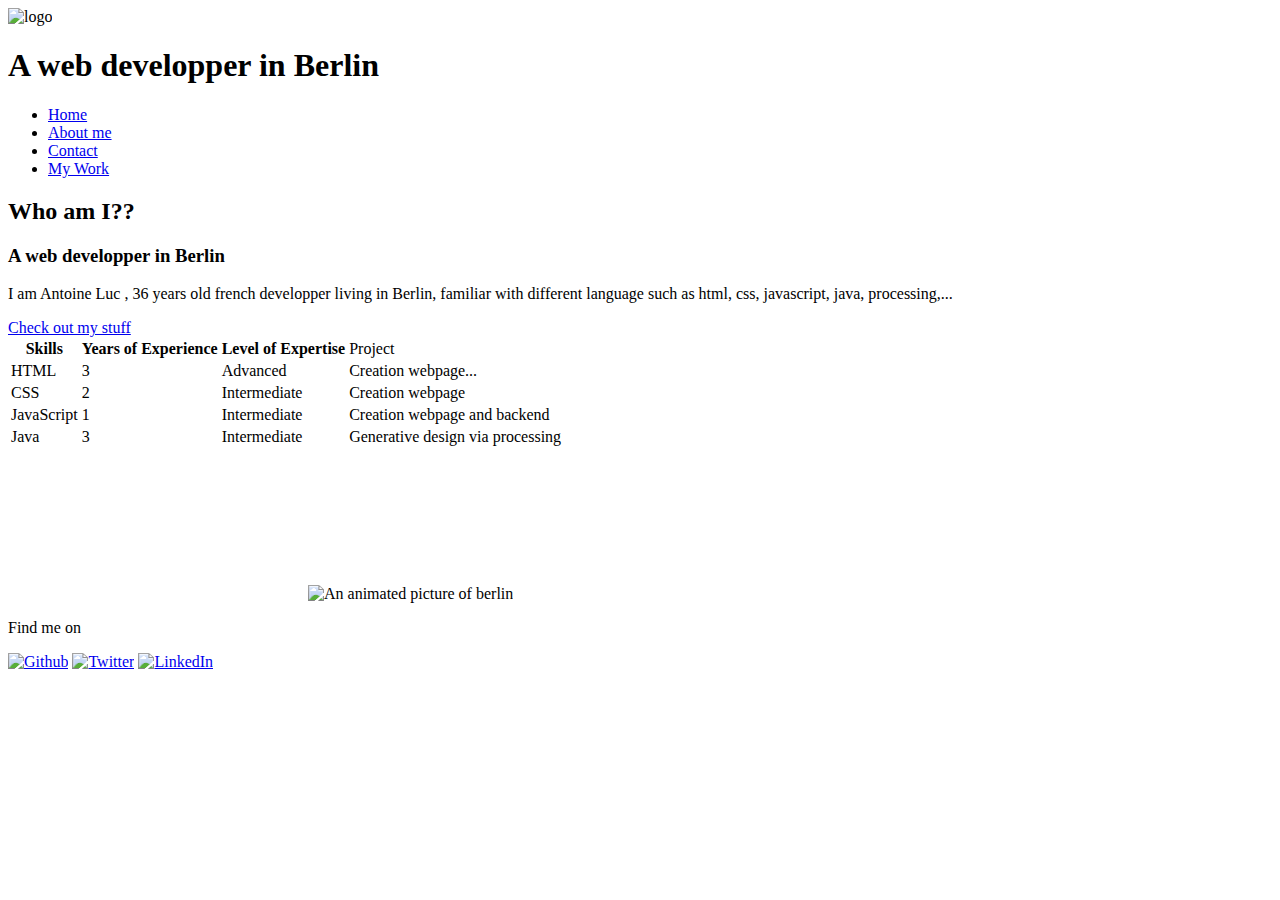
==== about.html @ 975c956d "title update" ====
<!DOCTYPE html>
<html>
<head>
  <!-- load the font-->

    <link href="https://fonts.googleapis.com/css?family=Abel|Ubuntu+Mono&display=swap" rel="stylesheet">

    <meta name="viewport" content="width=device-width, initial-scale=1">
    <!-- icone tab-->
      <link rel="shortcut icon" href="img\favicon-96x96.png">

      <!--link to a CDN  and load the css file-->
      <link rel="stylesheet" type="text/css" href="https://cdnjs.cloudflare.com/ajax/libs/normalize/8.0.0/normalize.min.css">
      <link rel="stylesheet" type="text/css" href="css/style.production.css">




      <title>Antoine Luc,few informations about me</title>
</head>


<body>
  <header class="page-header">
    <img src="img\antoineluc.png"   class="page-header__item" alt="logo">
    <h1 class="page-header__item header_title"> A web developper in Berlin  </h1>


    <nav class="main-navigation page-header__item">
      <ul role="menubar"  class="navigation-list">
        <li role="presentation">
          <a aria-label="Home" href="index.html" role="menuitem"  class="navigation-list__item">Home</a>
        </li>
        <li role="presentation">
          <a aria-label="About the developper" href="about.html" role="menuitem"  class="navigation-list__item navigation-list__item--active">About me</a>
        </li>
        <li role="presentation">
          <a aria-label="Contact" href="contact.html" role="menuitem"  class="navigation-list__item">Contact</a>
        </li>
        <li role="presentation">
          <a aria-label="My work"href="mywork.html" role="menuitem" class="navigation-list__item">My Work</a>
        </li>
      </ul>
    </nav>

  </header>


  <div>

    <h2>Who am I?? </h2>
    <h3> A web developper in Berlin </h3>
    <p>  I am <span class="monNom"> Antoine Luc </span>,  36 years old french developper living in Berlin, familiar with different language such as html, css, javascript, java, processing,...   </p>
    <a href="mywork.html"> Check out my stuff </a>
    <table>
    <thead>
      <tr>
        <th>Skills</th>
        <th>Years of Experience</th>
        <th>Level of Expertise</th>
        <td>Project</td>
      </tr>
    </thead>
    <tbody>
      <tr>
        <td>HTML</td>
        <td>3</td>
        <td>Advanced</td>
        <td> Creation webpage...</td>
      </tr>
      <tr>
        <td>CSS</td>
        <td>2</td>
        <td>Intermediate</td>
        <td>Creation webpage</td>
      </tr>
      <tr>
        <td>JavaScript</td>
        <td>1</td>
        <td>Intermediate</td>
        <td>Creation webpage and backend</td>
      </tr>
      <tr>
        <td>Java</td>
        <td>3</td>
        <td>Intermediate</td>
        <td> Generative design via processing</td>
      </tr>
    </tbody>
</table>
<svg>
 <img src="img/berlin2.svg" class="apictureOfBerlin" alt="An animated picture of berlin"  width="500px">
</svg>
  </div>
  <footer>
    <p>Find me on</p>
    <a href="https://github.com/" >  <img src="img/github.svg" alt="Github" class="footer_icon"></a>
    <a href="https://twitter.com">  <img src="img/twitter.svg" alt="Twitter" class="footer_icon"></a>
    <a href="https://www.linkedin.com/">   <img src="img/linkedin.svg" alt="LinkedIn" class="footer_icon"></a>
  </footer>


    <script src="js/tota11y.min.js"></script>
</body>





</html>
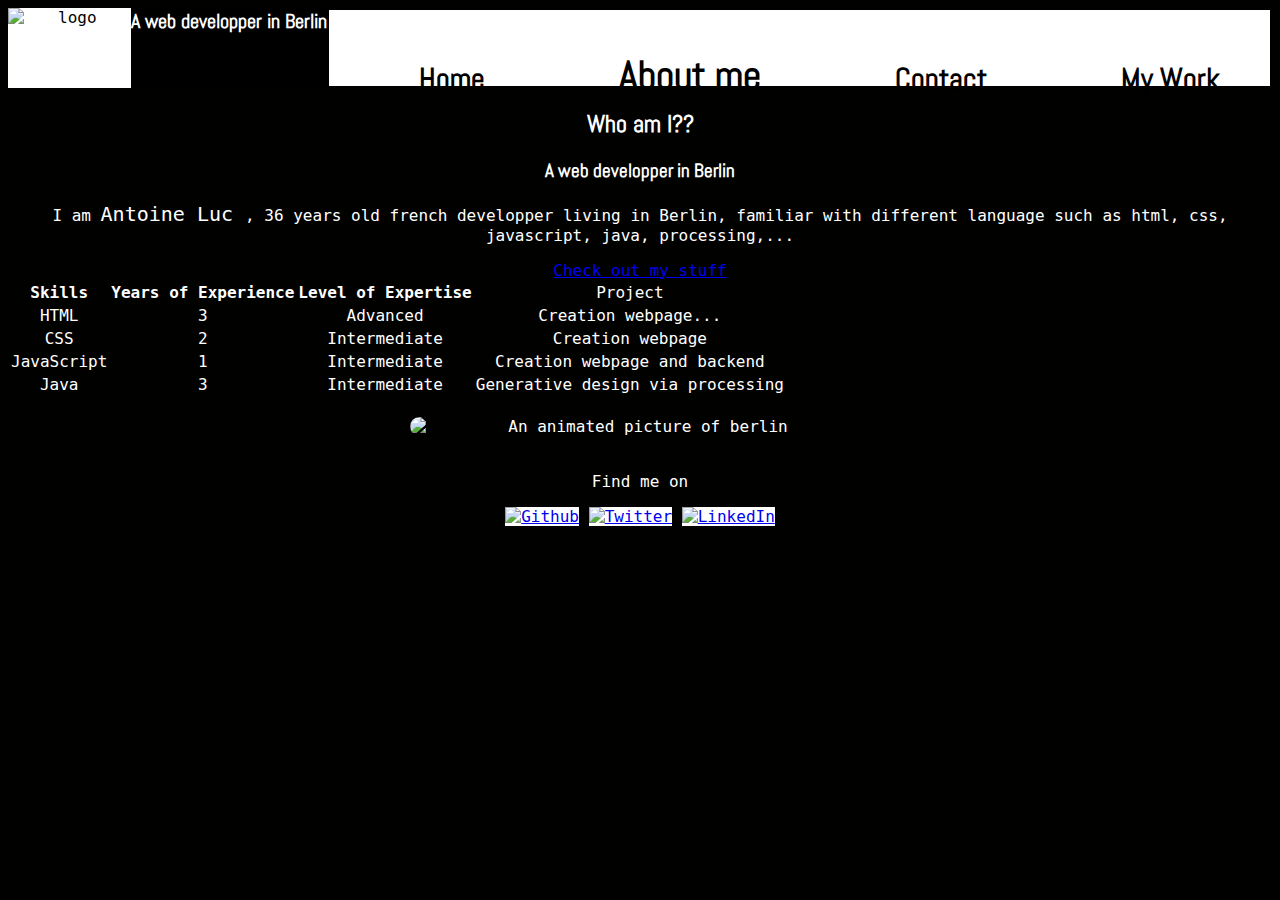
==== commit 5725d1e0: "update work and footer" ====
--- a/about.html
+++ b/about.html
@@ -2,17 +2,20 @@
 <html>
 <head>
   <!-- load the font-->
-
-    <link href="https://fonts.googleapis.com/css?family=Abel|Ubuntu+Mono&display=swap" rel="stylesheet">
+  <meta charset="UTF-8">
+      <link href="https://fonts.googleapis.com/css?family=Abel%7CUbuntu+Mono&display=swap" rel="stylesheet">
 
     <meta name="viewport" content="width=device-width, initial-scale=1">
-    <!-- icone tab-->
-      <link rel="shortcut icon" href="img\favicon-96x96.png">
+      <!-- icone tab-->
+        <link rel="shortcut icon" href="img/favicon-96x96.png">
 
-      <!--link to a CDN  and load the css file-->
-      <link rel="stylesheet" type="text/css" href="https://cdnjs.cloudflare.com/ajax/libs/normalize/8.0.0/normalize.min.css">
-      <link rel="stylesheet" type="text/css" href="css/style.production.css">
 
+        <!--link to a CDN  and load the css file-->
+        <link rel="stylesheet" type="text/css" href="https://cdnjs.cloudflare.com/ajax/libs/normalize/8.0.0/normalize.min.css">
+
+
+        <link rel="stylesheet" type="text/css" href="css/styles.css">
+        <!-- <link rel="stylesheet" type="text/css" href="css/styles.css"> -->
 
 
 
@@ -22,7 +25,7 @@
 
 <body>
   <header class="page-header">
-    <img src="img\antoineluc.png"   class="page-header__item" alt="logo">
+    <img src="img/antoineluc.png"   class="page-header__item" alt="logo">
     <h1 class="page-header__item header_title"> A web developper in Berlin  </h1>
 
 
@@ -38,7 +41,7 @@
           <a aria-label="Contact" href="contact.html" role="menuitem"  class="navigation-list__item">Contact</a>
         </li>
         <li role="presentation">
-          <a aria-label="My work"href="mywork.html" role="menuitem" class="navigation-list__item">My Work</a>
+          <a aria-label="My work" href="mywork.html" role="menuitem" class="navigation-list__item">My Work</a>
         </li>
       </ul>
     </nav>
@@ -88,15 +91,15 @@
       </tr>
     </tbody>
 </table>
-<svg>
- <img src="img/berlin2.svg" class="apictureOfBerlin" alt="An animated picture of berlin"  width="500px">
-</svg>
+
+ <img src="img/berlin2.svg" class="apictureOfBerlin" alt="An animated picture of berlin"  width="500">
+
   </div>
   <footer>
     <p>Find me on</p>
-    <a href="https://github.com/" >  <img src="img/github.svg" alt="Github" class="footer_icon"></a>
-    <a href="https://twitter.com">  <img src="img/twitter.svg" alt="Twitter" class="footer_icon"></a>
-    <a href="https://www.linkedin.com/">   <img src="img/linkedin.svg" alt="LinkedIn" class="footer_icon"></a>
+    <a href="https://github.com/abstraced" >  <img src="img/github.svg" alt="Github" class="footer_icon"></a>
+          <a href="https://twitter.com">  <img src="img/twitter.svg" alt="Twitter" class="footer_icon"></a>
+          <a href="https://www.linkedin.com/in/antoine-luc/">   <img src="img/linkedin.svg" alt="LinkedIn" class="footer_icon"></a>
   </footer>
 
 
--- a/css/styles.css
+++ b/css/styles.css
@@ -0,0 +1,239 @@
+:root {
+  /* Color */
+  --background-color: #010100;
+  --main-text-color: white;
+  --body-link-color: green;
+  --active-link-color: blue;
+  --hover-color: green;
+  --visited-link-color: green;
+  --header-font-color: black;
+  --header-background-color: white;
+  --button-bg-color: lightgrey;
+
+  /* size */
+  --size-header: 40px;
+  --size-body: 20px;
+}
+
+.grid {
+  display: grid;
+  grid-template-columns: 1fr 1fr 1fr;
+  grid-gap: 10px;
+}
+
+@media all and (max-width: 500px) {
+  .grid {
+    grid-template-columns: 1fr;
+  }
+}
+
+@media all and (min-width: 500px) and (max-width: 750px) {
+  .grid {
+    grid-template-columns: 1fr 1fr;
+  }
+}
+
+@media all and (max-width: 750px) {
+  .grid {
+    grid-gap: 10px;
+  }
+
+  .grid__item:last-child {
+    grid-column: auto / auto;
+    grid-row: auto / auto;
+  }
+}
+
+* {
+  box-sizing: border-box;
+}
+
+body {
+  background-color: var(--background-color);
+  font-family: 'Ubuntu Mono', monospace;
+  color: var(--main-text-color);
+  text-align: center;
+}
+
+h1,
+h2,
+h3 {
+  font-family: 'Abel', sans-serif;
+  color: var(--main-text-color);
+}
+
+footer {
+  /* background-color: white; */
+  clear: both;
+  text-align: center;
+}
+
+.footer_icon {
+  background-color: var(--header-background-color);
+}
+
+.submit {
+  background-color: #ccc;
+  -moz-border-radius: 5px;
+  -webkit-border-radius: 5px;
+  border-radius: 6px;
+  color: var(--header-font-color);
+  font-family: 'Oswald';
+  font-size: var(--size-body);
+  text-decoration: none;
+  cursor: pointer;
+  border: none;
+}
+
+.submit:hover {
+  color: var(--header-font-color);
+  border: none;
+  background: var(--active-link-color);
+}
+
+a:hover,
+a:focus {
+  /* No underlining when hovering over a link */
+
+  /* order:  visited / hover /active */
+  text-decoration: underline;
+  color: var(--hover-color);
+
+  /* font-size: 40px; */
+}
+
+a:active {
+  color: var(--active-link-color);
+  opacity: 0.8;
+
+  /* selected link */
+
+  /* color: pink; */
+}
+
+.navigation-list__item {
+  /* text-decoration: none; */
+  font-size: 30px;
+  font-weight: 600;
+  color: var(--header-font-color);
+}
+
+.page-header__item {
+  color: var(--header-font-color);
+}
+
+.navigation-list {
+  display: flex;
+  color: var(--header-font-color);
+  font-family: 'Abel', sans-serif;
+  justify-content: space-between;
+}
+
+.profile__portrait {
+  width: 600px;
+  float: left;
+  margin-right: 40px;
+  border-radius: 100px;
+}
+
+.page-header {
+  display: block flex;
+  text-align: center;
+  color: var(--header-font-color);
+  background-color: var(--header-background-color);
+}
+
+.header_title {
+  font-size: var(--size-body);
+  color:white;
+  background-color: black;
+  padding:0px;
+  margin: 0px;
+}
+
+.page-header__item:first-child {
+  flex-grow: 2;
+}
+
+.page-header__item:last-child {
+  flex-grow: 3;
+  text-align: center;
+
+  margin: auto;
+  border: 2px solid var(--header-font-color);
+  font-size: var(--size-header);
+
+}
+
+.main-navigation {
+  height:80px;
+}
+
+.navigation-list li {
+  display: inline-block;
+  color: var(--header-font-color);
+  margin-left: 50px;
+  margin-right: 50px;
+  margin-top: 0px;
+  margin-bottom: 0px;
+
+  }
+
+.navigation-list__item{
+text-decoration: none;
+
+}
+
+
+
+.navigation-list__item:hover {
+  /* text-decoration: none; */
+
+  font-weight: 600;
+  opacity: 0.5;
+  color: var(--header-font-color);
+}
+
+.navigation-list__item--active {
+  /* text-decoration: none; */
+  font-size: var(--size-header);
+  font-weight: 1000;
+}
+
+.grid__item {
+  color: var(--header-font-color);
+  background-color: var(--button-bg-color);
+  display: flex;
+  padding: 10px;
+  flex-direction: column;
+  justify-content: space-around;
+  border-radius: 25px;
+
+  /* flex-grow: 1; */
+}
+
+@keyframes color-change {
+  from {
+    fill: var(--header-font-color);
+    border: 50px var(--button-bg-color) solid;
+    background-color: var(--header-font-color);
+  }
+
+  to {
+    fill: var(--button-bg-color);
+    border: 50px var(--header-font-color) solid;
+    background-color: var(--button-bg-color);
+  }
+}
+
+.apictureOfBerlin {
+  display: block;
+  padding: 20px;
+  border-radius: 100px;
+  animation: 2s color-change infinite alternate linear;
+  margin: auto;
+}
+
+.monNom {
+  font-size: var(--size-body);
+}
--- a/css/styles.css
+++ b/css/styles.css
@@ -0,0 +1,239 @@
+:root {
+  /* Color */
+  --background-color: #010100;
+  --main-text-color: white;
+  --body-link-color: green;
+  --active-link-color: blue;
+  --hover-color: green;
+  --visited-link-color: green;
+  --header-font-color: black;
+  --header-background-color: white;
+  --button-bg-color: lightgrey;
+
+  /* size */
+  --size-header: 40px;
+  --size-body: 20px;
+}
+
+.grid {
+  display: grid;
+  grid-template-columns: 1fr 1fr 1fr;
+  grid-gap: 10px;
+}
+
+@media all and (max-width: 500px) {
+  .grid {
+    grid-template-columns: 1fr;
+  }
+}
+
+@media all and (min-width: 500px) and (max-width: 750px) {
+  .grid {
+    grid-template-columns: 1fr 1fr;
+  }
+}
+
+@media all and (max-width: 750px) {
+  .grid {
+    grid-gap: 10px;
+  }
+
+  .grid__item:last-child {
+    grid-column: auto / auto;
+    grid-row: auto / auto;
+  }
+}
+
+* {
+  box-sizing: border-box;
+}
+
+body {
+  background-color: var(--background-color);
+  font-family: 'Ubuntu Mono', monospace;
+  color: var(--main-text-color);
+  text-align: center;
+}
+
+h1,
+h2,
+h3 {
+  font-family: 'Abel', sans-serif;
+  color: var(--main-text-color);
+}
+
+footer {
+  /* background-color: white; */
+  clear: both;
+  text-align: center;
+}
+
+.footer_icon {
+  background-color: var(--header-background-color);
+}
+
+.submit {
+  background-color: #ccc;
+  -moz-border-radius: 5px;
+  -webkit-border-radius: 5px;
+  border-radius: 6px;
+  color: var(--header-font-color);
+  font-family: 'Oswald';
+  font-size: var(--size-body);
+  text-decoration: none;
+  cursor: pointer;
+  border: none;
+}
+
+.submit:hover {
+  color: var(--header-font-color);
+  border: none;
+  background: var(--active-link-color);
+}
+
+a:hover,
+a:focus {
+  /* No underlining when hovering over a link */
+
+  /* order:  visited / hover /active */
+  text-decoration: underline;
+  color: var(--hover-color);
+
+  /* font-size: 40px; */
+}
+
+a:active {
+  color: var(--active-link-color);
+  opacity: 0.8;
+
+  /* selected link */
+
+  /* color: pink; */
+}
+
+.navigation-list__item {
+  /* text-decoration: none; */
+  font-size: 30px;
+  font-weight: 600;
+  color: var(--header-font-color);
+}
+
+.page-header__item {
+  color: var(--header-font-color);
+}
+
+.navigation-list {
+  display: flex;
+  color: var(--header-font-color);
+  font-family: 'Abel', sans-serif;
+  justify-content: space-between;
+}
+
+.profile__portrait {
+  width: 600px;
+  float: left;
+  margin-right: 40px;
+  border-radius: 100px;
+}
+
+.page-header {
+  display: block flex;
+  text-align: center;
+  color: var(--header-font-color);
+  background-color: var(--header-background-color);
+}
+
+.header_title {
+  font-size: var(--size-body);
+  color:white;
+  background-color: black;
+  padding:0px;
+  margin: 0px;
+}
+
+.page-header__item:first-child {
+  flex-grow: 2;
+}
+
+.page-header__item:last-child {
+  flex-grow: 3;
+  text-align: center;
+
+  margin: auto;
+  border: 2px solid var(--header-font-color);
+  font-size: var(--size-header);
+
+}
+
+.main-navigation {
+  height:80px;
+}
+
+.navigation-list li {
+  display: inline-block;
+  color: var(--header-font-color);
+  margin-left: 50px;
+  margin-right: 50px;
+  margin-top: 0px;
+  margin-bottom: 0px;
+
+  }
+
+.navigation-list__item{
+text-decoration: none;
+
+}
+
+
+
+.navigation-list__item:hover {
+  /* text-decoration: none; */
+
+  font-weight: 600;
+  opacity: 0.5;
+  color: var(--header-font-color);
+}
+
+.navigation-list__item--active {
+  /* text-decoration: none; */
+  font-size: var(--size-header);
+  font-weight: 1000;
+}
+
+.grid__item {
+  color: var(--header-font-color);
+  background-color: var(--button-bg-color);
+  display: flex;
+  padding: 10px;
+  flex-direction: column;
+  justify-content: space-around;
+  border-radius: 25px;
+
+  /* flex-grow: 1; */
+}
+
+@keyframes color-change {
+  from {
+    fill: var(--header-font-color);
+    border: 50px var(--button-bg-color) solid;
+    background-color: var(--header-font-color);
+  }
+
+  to {
+    fill: var(--button-bg-color);
+    border: 50px var(--header-font-color) solid;
+    background-color: var(--button-bg-color);
+  }
+}
+
+.apictureOfBerlin {
+  display: block;
+  padding: 20px;
+  border-radius: 100px;
+  animation: 2s color-change infinite alternate linear;
+  margin: auto;
+}
+
+.monNom {
+  font-size: var(--size-body);
+}
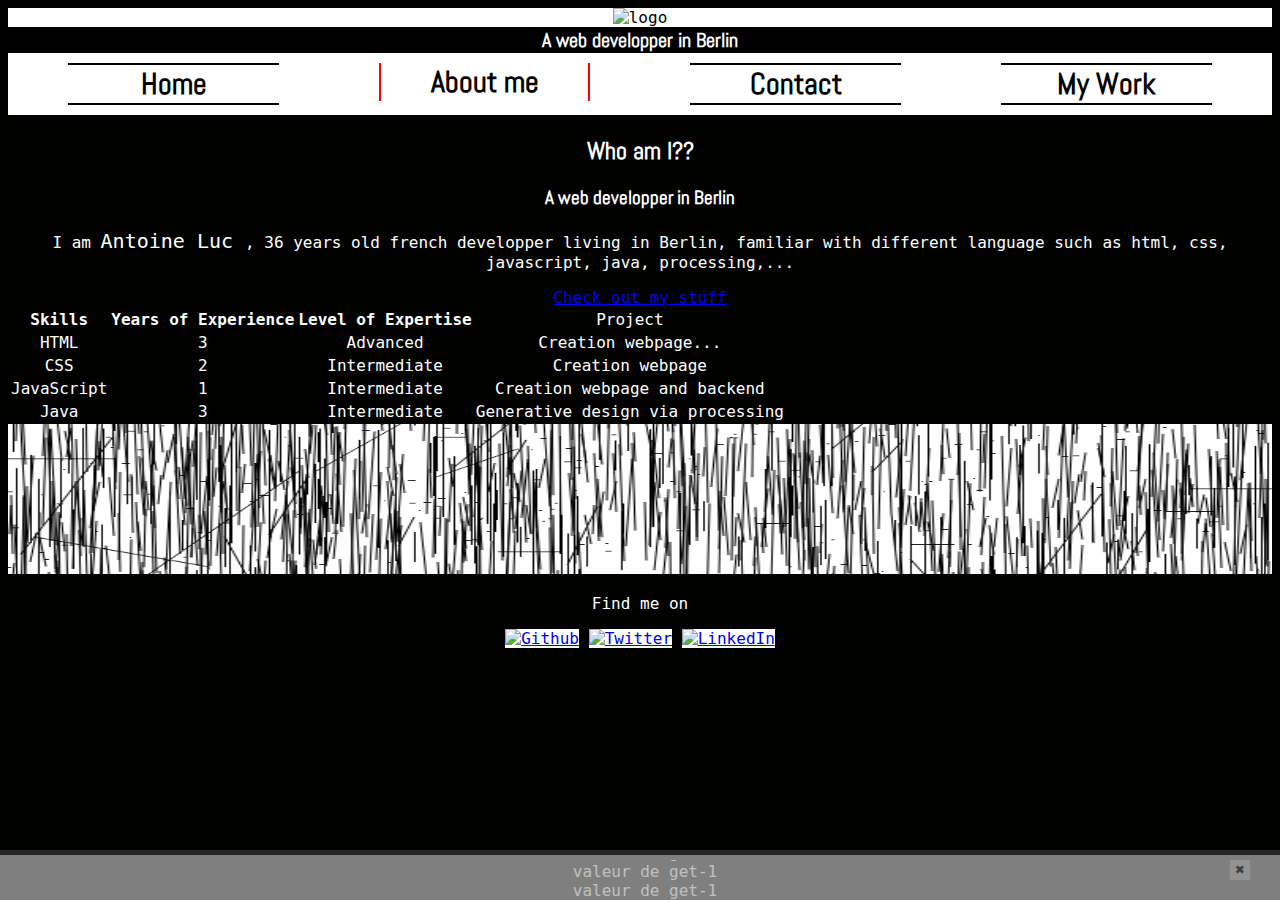
==== commit 5b797600: "update mywork and animation" ====
--- a/about.html
+++ b/about.html
@@ -12,7 +12,8 @@
 
         <!--link to a CDN  and load the css file-->
         <link rel="stylesheet" type="text/css" href="https://cdnjs.cloudflare.com/ajax/libs/normalize/8.0.0/normalize.min.css">
-
+        
+        <script defer src=processing.js></script>
 
         <link rel="stylesheet" type="text/css" href="css/styles.css">
         <!-- <link rel="stylesheet" type="text/css" href="css/styles.css"> -->
@@ -41,7 +42,7 @@
           <a aria-label="Contact" href="contact.html" role="menuitem"  class="navigation-list__item">Contact</a>
         </li>
         <li role="presentation">
-          <a aria-label="My work" href="mywork.html" role="menuitem" class="navigation-list__item">My Work</a>
+          <a aria-label="My work" href="work.html" role="menuitem" class="navigation-list__item">My Work</a>
         </li>
       </ul>
     </nav>
@@ -92,7 +93,8 @@
     </tbody>
 </table>
 
- <img src="img/berlin2.svg" class="apictureOfBerlin" alt="An animated picture of berlin"  width="500">
+<canvas class="processing" data-processing-sources="myProgram.pde"  style="z-index:0;"></canvas>
+ <!-- <img src="img/berlin2.svg" class="apictureOfBerlin" alt="An animated picture of berlin"  width="500"> -->
 
   </div>
   <footer>
--- a/css/styles.css
+++ b/css/styles.css
@@ -19,30 +19,10 @@
   display: grid;
   grid-template-columns: 1fr 1fr 1fr;
   grid-gap: 10px;
-}
-
-@media all and (max-width: 500px) {
-  .grid {
-    grid-template-columns: 1fr;
-  }
-}
-
-@media all and (min-width: 500px) and (max-width: 750px) {
-  .grid {
-    grid-template-columns: 1fr 1fr;
-  }
-}
-
-@media all and (max-width: 750px) {
-  .grid {
-    grid-gap: 10px;
-  }
-
-  .grid__item:last-child {
-    grid-column: auto / auto;
-    grid-row: auto / auto;
-  }
-}
+  width: 100vw;
+}
+
+
 
 * {
   box-sizing: border-box;
@@ -96,7 +76,7 @@
   /* No underlining when hovering over a link */
 
   /* order:  visited / hover /active */
-  text-decoration: underline;
+  /* text-decoration: underline; */
   color: var(--hover-color);
 
   /* font-size: 40px; */
@@ -116,6 +96,7 @@
   font-size: 30px;
   font-weight: 600;
   color: var(--header-font-color);
+
 }
 
 .page-header__item {
@@ -123,24 +104,30 @@
 }
 
 .navigation-list {
-  display: flex;
+  display: grid;
+  grid-template-columns: 1fr 1fr 1fr 1fr;
+
   color: var(--header-font-color);
   font-family: 'Abel', sans-serif;
   justify-content: space-between;
+
+ margin: 0;
+ padding: 10px;
+
 }
 
 .profile__portrait {
-  width: 600px;
+  width: 500px;
   float: left;
+
   margin-right: 40px;
   border-radius: 100px;
 }
 
 .page-header {
-  display: block flex;
-  text-align: center;
-  color: var(--header-font-color);
   background-color: var(--header-background-color);
+  margin:auto;
+
 }
 
 .header_title {
@@ -151,44 +138,32 @@
   margin: 0px;
 }
 
-.page-header__item:first-child {
-  flex-grow: 2;
-}
-
-.page-header__item:last-child {
-  flex-grow: 3;
-  text-align: center;
-
-  margin: auto;
-  border: 2px solid var(--header-font-color);
-  font-size: var(--size-header);
-
-}
-
-.main-navigation {
-  height:80px;
-}
+
+
 
 .navigation-list li {
-  display: inline-block;
+  display: block;
   color: var(--header-font-color);
   margin-left: 50px;
   margin-right: 50px;
   margin-top: 0px;
   margin-bottom: 0px;
-
-  }
-
-.navigation-list__item{
-text-decoration: none;
-
-}
-
-
+  }
+
+.navigation-list__item {
+  display:block;
+  width: 100%;
+  text-decoration: none;
+  border-top:  2px solid black;
+  border-bottom: 2px solid black;
+}
+
+.main-navigation {
+  /* max-height: 100px; */
+}
 
 .navigation-list__item:hover {
   /* text-decoration: none; */
-
   font-weight: 600;
   opacity: 0.5;
   color: var(--header-font-color);
@@ -196,8 +171,13 @@
 
 .navigation-list__item--active {
   /* text-decoration: none; */
-  font-size: var(--size-header);
-  font-weight: 1000;
+  /* font-size: var(--size-header); */
+  /* font-weight: 1000; */
+
+    border-right: 2px solid red;
+    border-left: 2px solid red;
+    border-bottom:none;
+    border-top: none;
 }
 
 .grid__item {
@@ -237,3 +217,63 @@
 .monNom {
   font-size: var(--size-body);
 }
+
+.project_pict {
+  margin: 0;
+  padding: 0;
+  max-width: 100%;
+}
+
+@media all and (max-width: 500px) {
+  .grid {
+    grid-template-columns: 1fr;
+  }
+  .navigation-list {
+    display: grid;
+    grid-template-columns: 1fr ;
+}
+ .body_page {
+
+
+
+ }
+}
+@media all and (min-width: 500px) and (max-width: 750px) {
+  .grid {
+    grid-template-columns: 1fr 1fr;
+  }
+  .navigation-list {
+    display: grid;
+    grid-template-columns: 1fr 1fr  ;
+    background-color:white;
+}
+
+}
+@media all and (max-width: 750px) {
+  .grid {
+    grid-gap: 10px;
+    
+  }
+
+  .grid__item:last-child {
+    grid-column: auto / auto;
+    grid-row: auto / auto;
+  }
+}
+
+
+.imgbox {
+  display: grid;
+  height: 100%;
+}
+.center-fit {
+  max-width: 100%;
+  max-height: 100vh;
+  margin: auto;
+}
+
+.processing {
+
+  width: 100%;
+  height: 150px;
+}--- a/css/styles.css
+++ b/css/styles.css
@@ -19,30 +19,10 @@
   display: grid;
   grid-template-columns: 1fr 1fr 1fr;
   grid-gap: 10px;
-}
-
-@media all and (max-width: 500px) {
-  .grid {
-    grid-template-columns: 1fr;
-  }
-}
-
-@media all and (min-width: 500px) and (max-width: 750px) {
-  .grid {
-    grid-template-columns: 1fr 1fr;
-  }
-}
-
-@media all and (max-width: 750px) {
-  .grid {
-    grid-gap: 10px;
-  }
-
-  .grid__item:last-child {
-    grid-column: auto / auto;
-    grid-row: auto / auto;
-  }
-}
+  width: 100vw;
+}
+
+
 
 * {
   box-sizing: border-box;
@@ -96,7 +76,7 @@
   /* No underlining when hovering over a link */
 
   /* order:  visited / hover /active */
-  text-decoration: underline;
+  /* text-decoration: underline; */
   color: var(--hover-color);
 
   /* font-size: 40px; */
@@ -116,6 +96,7 @@
   font-size: 30px;
   font-weight: 600;
   color: var(--header-font-color);
+
 }
 
 .page-header__item {
@@ -123,24 +104,30 @@
 }
 
 .navigation-list {
-  display: flex;
+  display: grid;
+  grid-template-columns: 1fr 1fr 1fr 1fr;
+
   color: var(--header-font-color);
   font-family: 'Abel', sans-serif;
   justify-content: space-between;
+
+ margin: 0;
+ padding: 10px;
+
 }
 
 .profile__portrait {
-  width: 600px;
+  width: 500px;
   float: left;
+
   margin-right: 40px;
   border-radius: 100px;
 }
 
 .page-header {
-  display: block flex;
-  text-align: center;
-  color: var(--header-font-color);
   background-color: var(--header-background-color);
+  margin:auto;
+
 }
 
 .header_title {
@@ -151,44 +138,32 @@
   margin: 0px;
 }
 
-.page-header__item:first-child {
-  flex-grow: 2;
-}
-
-.page-header__item:last-child {
-  flex-grow: 3;
-  text-align: center;
-
-  margin: auto;
-  border: 2px solid var(--header-font-color);
-  font-size: var(--size-header);
-
-}
-
-.main-navigation {
-  height:80px;
-}
+
+
 
 .navigation-list li {
-  display: inline-block;
+  display: block;
   color: var(--header-font-color);
   margin-left: 50px;
   margin-right: 50px;
   margin-top: 0px;
   margin-bottom: 0px;
-
-  }
-
-.navigation-list__item{
-text-decoration: none;
-
-}
-
-
+  }
+
+.navigation-list__item {
+  display:block;
+  width: 100%;
+  text-decoration: none;
+  border-top:  2px solid black;
+  border-bottom: 2px solid black;
+}
+
+.main-navigation {
+  /* max-height: 100px; */
+}
 
 .navigation-list__item:hover {
   /* text-decoration: none; */
-
   font-weight: 600;
   opacity: 0.5;
   color: var(--header-font-color);
@@ -196,8 +171,13 @@
 
 .navigation-list__item--active {
   /* text-decoration: none; */
-  font-size: var(--size-header);
-  font-weight: 1000;
+  /* font-size: var(--size-header); */
+  /* font-weight: 1000; */
+
+    border-right: 2px solid red;
+    border-left: 2px solid red;
+    border-bottom:none;
+    border-top: none;
 }
 
 .grid__item {
@@ -237,3 +217,63 @@
 .monNom {
   font-size: var(--size-body);
 }
+
+.project_pict {
+  margin: 0;
+  padding: 0;
+  max-width: 100%;
+}
+
+@media all and (max-width: 500px) {
+  .grid {
+    grid-template-columns: 1fr;
+  }
+  .navigation-list {
+    display: grid;
+    grid-template-columns: 1fr ;
+}
+ .body_page {
+
+
+
+ }
+}
+@media all and (min-width: 500px) and (max-width: 750px) {
+  .grid {
+    grid-template-columns: 1fr 1fr;
+  }
+  .navigation-list {
+    display: grid;
+    grid-template-columns: 1fr 1fr  ;
+    background-color:white;
+}
+
+}
+@media all and (max-width: 750px) {
+  .grid {
+    grid-gap: 10px;
+    
+  }
+
+  .grid__item:last-child {
+    grid-column: auto / auto;
+    grid-row: auto / auto;
+  }
+}
+
+
+.imgbox {
+  display: grid;
+  height: 100%;
+}
+.center-fit {
+  max-width: 100%;
+  max-height: 100vh;
+  margin: auto;
+}
+
+.processing {
+
+  width: 100%;
+  height: 150px;
+}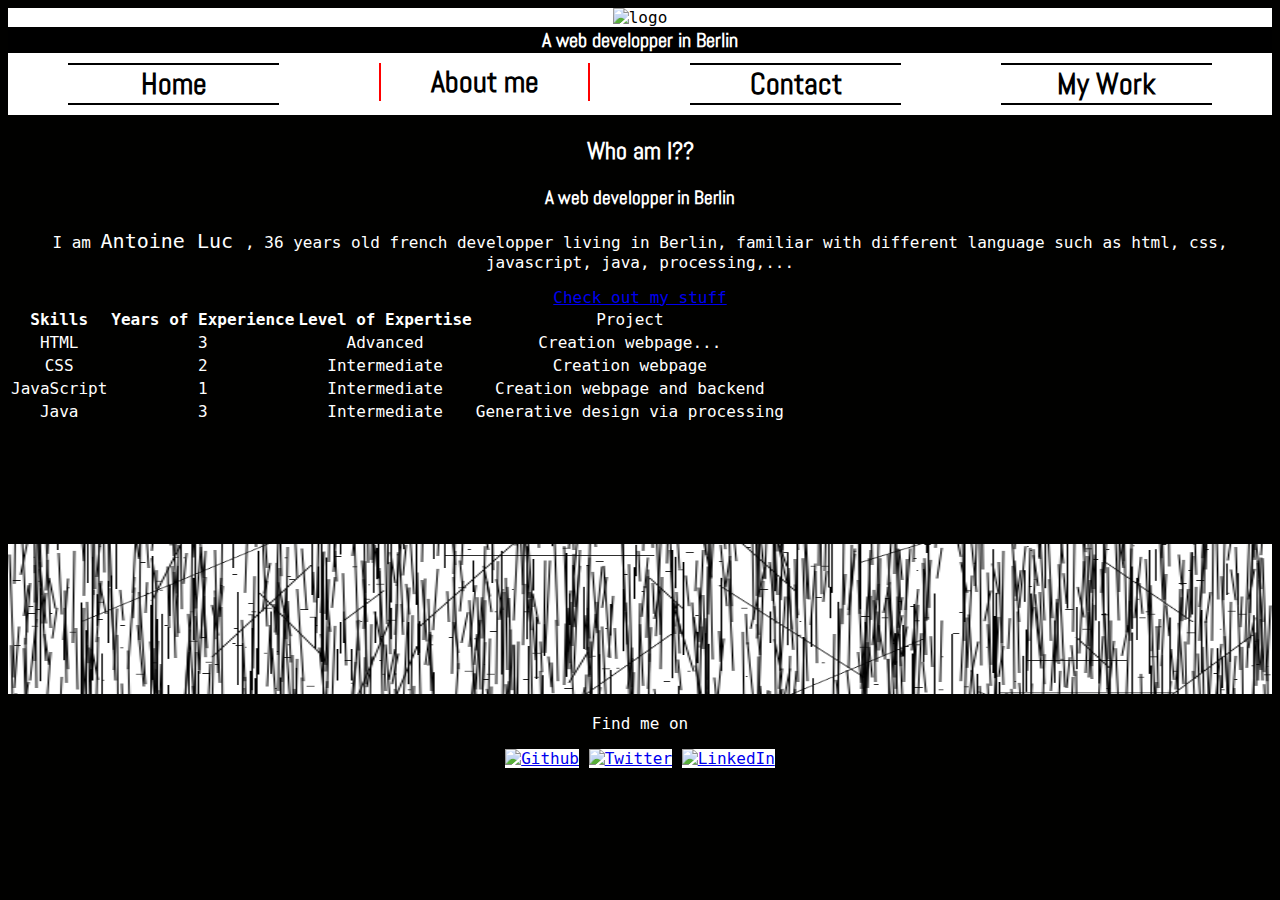
==== commit 521eece5: "remove useless script" ====
--- a/about.html
+++ b/about.html
@@ -105,7 +105,7 @@
   </footer>
 
 
-    <script src="js/tota11y.min.js"></script>
+    <!-- <script src="js/tota11y.min.js"></script> -->
 </body>
 
 
--- a/css/styles.css
+++ b/css/styles.css
@@ -273,7 +273,7 @@
 }
 
 .processing {
-
+  margin-top: 120px;
   width: 100%;
   height: 150px;
 }--- a/css/styles.css
+++ b/css/styles.css
@@ -273,7 +273,7 @@
 }
 
 .processing {
-
+  margin-top: 120px;
   width: 100%;
   height: 150px;
 }